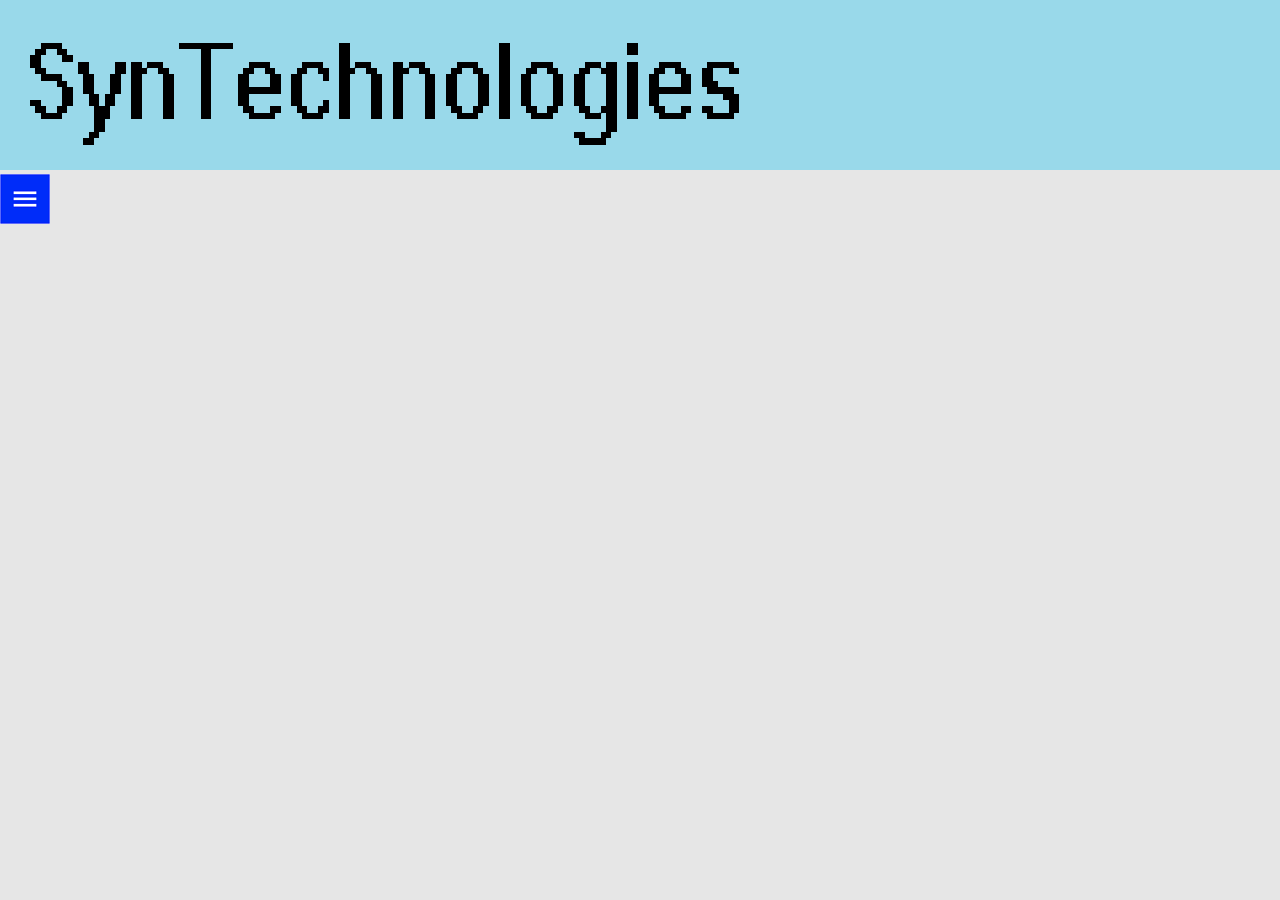
==== index.html @ f4aed601 "Did.... stuff" ====
<!DOCTYPE HTML>
<html lang="en-au">
<head>
<script src="rsc/script.js"></script>
<link rel="stylesheet" href="rsc/style.css">
<title>Test Page</title>
</head>
<body>
<div id="banner">
<img src="img/banner.png" alt="banner">
</div>
<div id="mySidenav" class="sidenav">
  <a href="javascript:void(0)" class="closebtn" onclick="closeNav()">&times;</a>
  <a href="index.html"><img src="img/home.png"></a>
  <a href="about.html">About Us</a>
  <a href="job_compare.html">Job Compare</a>
  <a href="personalitytest.html">Personalities</a>
  <a href="#">Contact</a>
</div>

<span onclick="openNav()" style="float: left"><img src="img/open.png" alt="menu button"></span>

<div id="main">
</div>
</body>
</html>
---- rsc/style.css ----
html {
  scroll-behavior: smooth;
}
.sidenav {
  height: 100%; 
  width: 0;
  position: fixed; 
  z-index: 1; 
  top: 0; 
  left: 0;
  background-color: #111; 
  overflow-x: hidden; 
  padding-top: 60px; 
  transition: 0.5s; 
}

.sidenav a {
  padding: 8px 8px 8px 32px;
  text-decoration: none;
  font-size: 25px;
  color: #818181;
  display: block;
  transition: 0.3s;
}

.sidenav a:hover {
  color: #f1f1f1;
}

.sidenav .closebtn {
  position: absolute;
  top: 0;
  right: 25px;
  font-size: 36px;
  margin-left: 50px;
}
 body {
	 background-color: #e6e6e6;
	 margin:0;
	
 }
 
 div.gallery {
  margin: 10px;
  border: 1px solid #ccc;
  float: left;
  width: 200px;
}

div.gallery:hover {
  border: 1px solid #777;
}

div.gallery img {
  width: 100%;
  height: auto;
}

div.desc {
  padding: 15px;
  text-align: center;
}

#main {
	margin-left:20px;
}

.aboutPeopleBox {
	display: flex;
	margin:20px;
}

#left {
	flex: 1;
}

#right {
	flex: 65%;
}

.collapsible {
  background-color: #eee;
  color: #444;
  cursor: pointer;
  padding: 18px;
  width: 100%;
  border: none;
  text-align: left;
  outline: none;
  font-size: 15px;
}

.active, .collapsible:hover {
  background-color: #ccc;
}

.content {
  padding: 0 18px;
  display: none;
  overflow: hidden;
  background-color: #f1f1f1;
}

.personalityBox {
	display: flex;
	margin:20px;
}
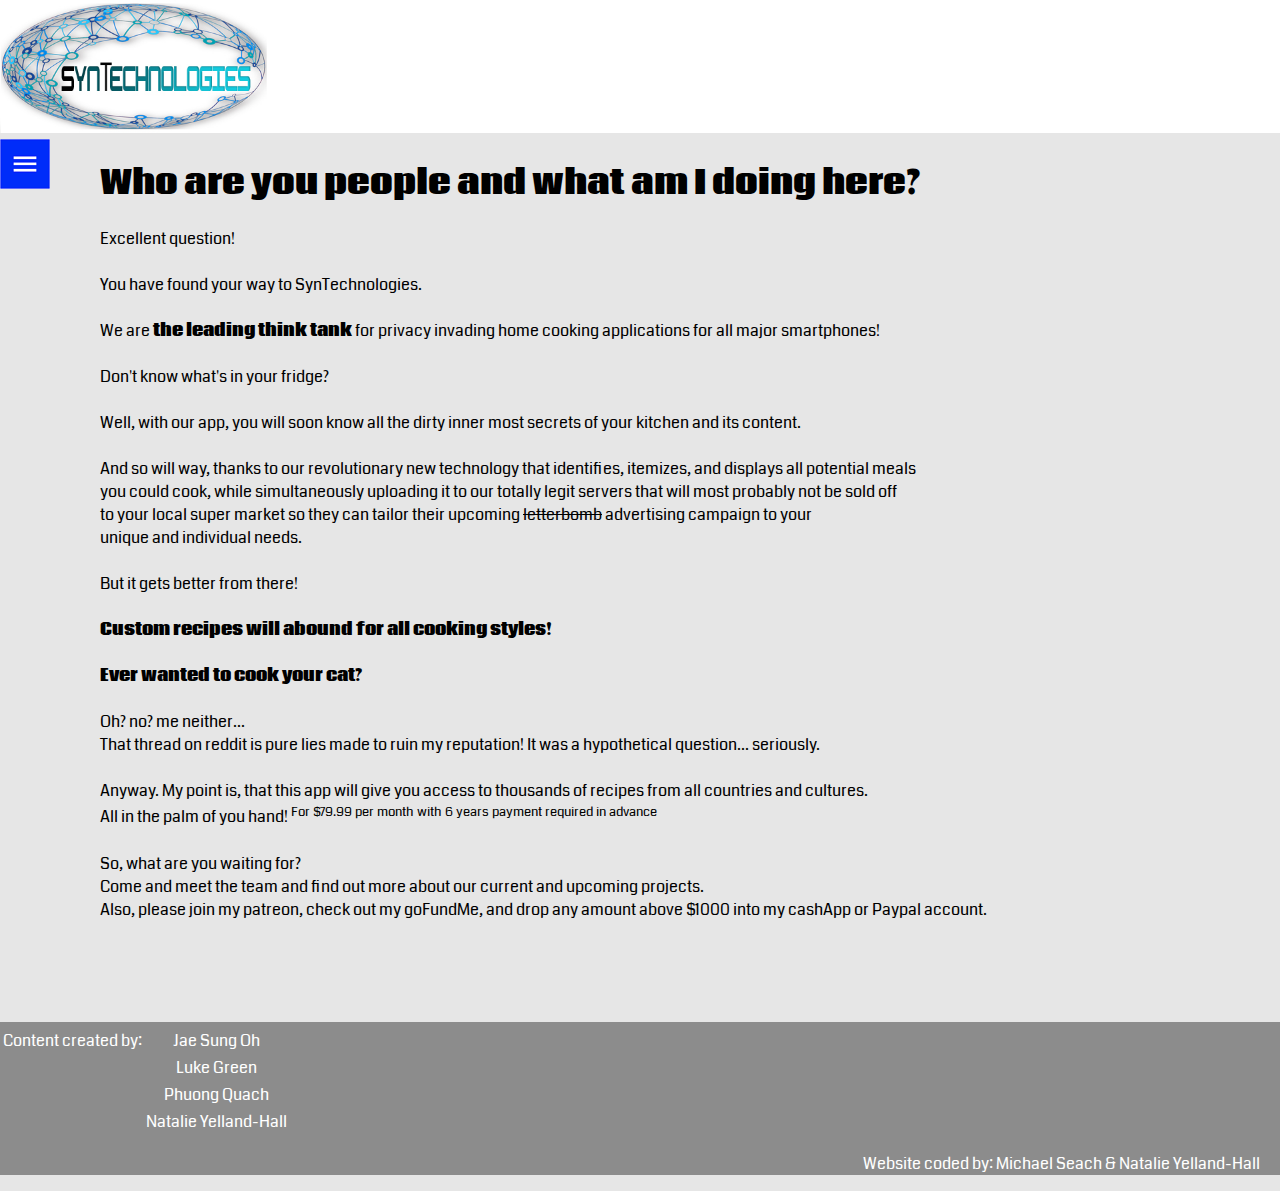
==== commit 3ce6c3fa: "Website Update" ====
--- a/index.html
+++ b/index.html
@@ -7,20 +7,121 @@
 </head>
 <body>
 <div id="banner">
-<img src="img/banner.png" alt="banner">
+<img src="img/banner.png" alt="banner" style="width:100%">
 </div>
 <div id="mySidenav" class="sidenav">
   <a href="javascript:void(0)" class="closebtn" onclick="closeNav()">&times;</a>
   <a href="index.html"><img src="img/home.png"></a>
   <a href="about.html">About Us</a>
-  <a href="job_compare.html">Job Compare</a>
+  <a href="project_idea.html">Project Idea</a>
   <a href="personalitytest.html">Personalities</a>
   <a href="#">Contact</a>
 </div>
 
 <span onclick="openNav()" style="float: left"><img src="img/open.png" alt="menu button"></span>
 
-<div id="main">
+<div style="margin-left:100px">
+
+<h1>
+Who are you people and what am I doing here?
+</h1>
+
+<p>
+Excellent question!
+<br>
+<br>
+You have found your way to SynTechnologies.
+<br>
+<br>
+We are <b>the leading think tank</b> for privacy invading home cooking applications for all major smartphones!
+<br>
+<br>
+Don't know what's in your fridge?
+<br>
+<br>
+Well, with our app, you will soon know all the dirty inner most secrets of your kitchen and its content.
+<br>
+<br>
+And so will way, thanks to our revolutionary new technology that identifies, itemizes, and displays all potential meals<br>
+you could cook, while simultaneously uploading it to our totally legit servers that will most probably not be sold off <br>
+to your local super market so they can tailor their upcoming <strike>letterbomb</strike> advertising campaign to your <br>
+unique and individual needs.
+<br>
+<br>
+But it gets better from there!
+<br>
+<br>
+<strong>
+Custom recipes will abound for all cooking styles!
+</strong>
+<br>
+<br>
+<strong>
+Ever wanted to cook your cat?
+</strong>
+<br>
+<br>
+Oh? no? me neither...
+<br>
+That thread on reddit is pure lies made to ruin my reputation! It was a hypothetical question... seriously.
+<br>
+<br>
+Anyway. My point is, that this app will give you access to thousands of recipes from all countries and cultures.<br>
+All in the palm of you hand! <sup> For $79.99 per month with 6 years payment required in advance</sup>
+<br>
+<br>
+So, what are you waiting for?
+<br>
+Come and meet the team and find out more about our current and upcoming projects.
+<br>
+Also, please join my patreon, check out my goFundMe, and drop any amount above $1000 into my cashApp or Paypal account.
+
+</p>
+
+
+</div>
+<br>
+<br>
+<br>
+<div id="footer">
+<p id="footerContent" style="margin-left:20px">
+<table>
+<th>
+</th>
+<th>
+</th>
+<tr>
+<td>
+Content created by:
+</td>
+<td>
+Jae Sung Oh
+</td>
+<tr>
+<td>
+</td>
+<td>
+Luke Green
+</td>
+</tr>
+<tr>
+<td>
+</td>
+<td>
+Phuong Quach
+</td>
+</tr>
+<tr>
+<td>
+</td>
+<td>
+Natalie Yelland-Hall
+</td>
+</tr>
+</table>
+<p id="footerCode" style="margin-right:20px">
+Website coded by: Michael Seach & Natalie Yelland-Hall
+<p>
 </div>
 </body>
 </html>
--- a/rsc/style.css
+++ b/rsc/style.css
@@ -1,3 +1,5 @@
+@import url("https://fonts.googleapis.com/css?family=Coda");
+
 html {
   scroll-behavior: smooth;
 }
@@ -106,4 +108,21 @@
 	margin:20px;
 }
 
+body {
+	font-family: 'Coda';
+}
 
+#footer {
+	position: bottom;
+   left: 0;
+   bottom: 0;
+   width: 100%;
+   background-color: #8c8c8c;
+   color: white;
+   text-align: center;
+}
+
+#footerCode {
+	text-align: right;
+	margin-right: 50px;
+}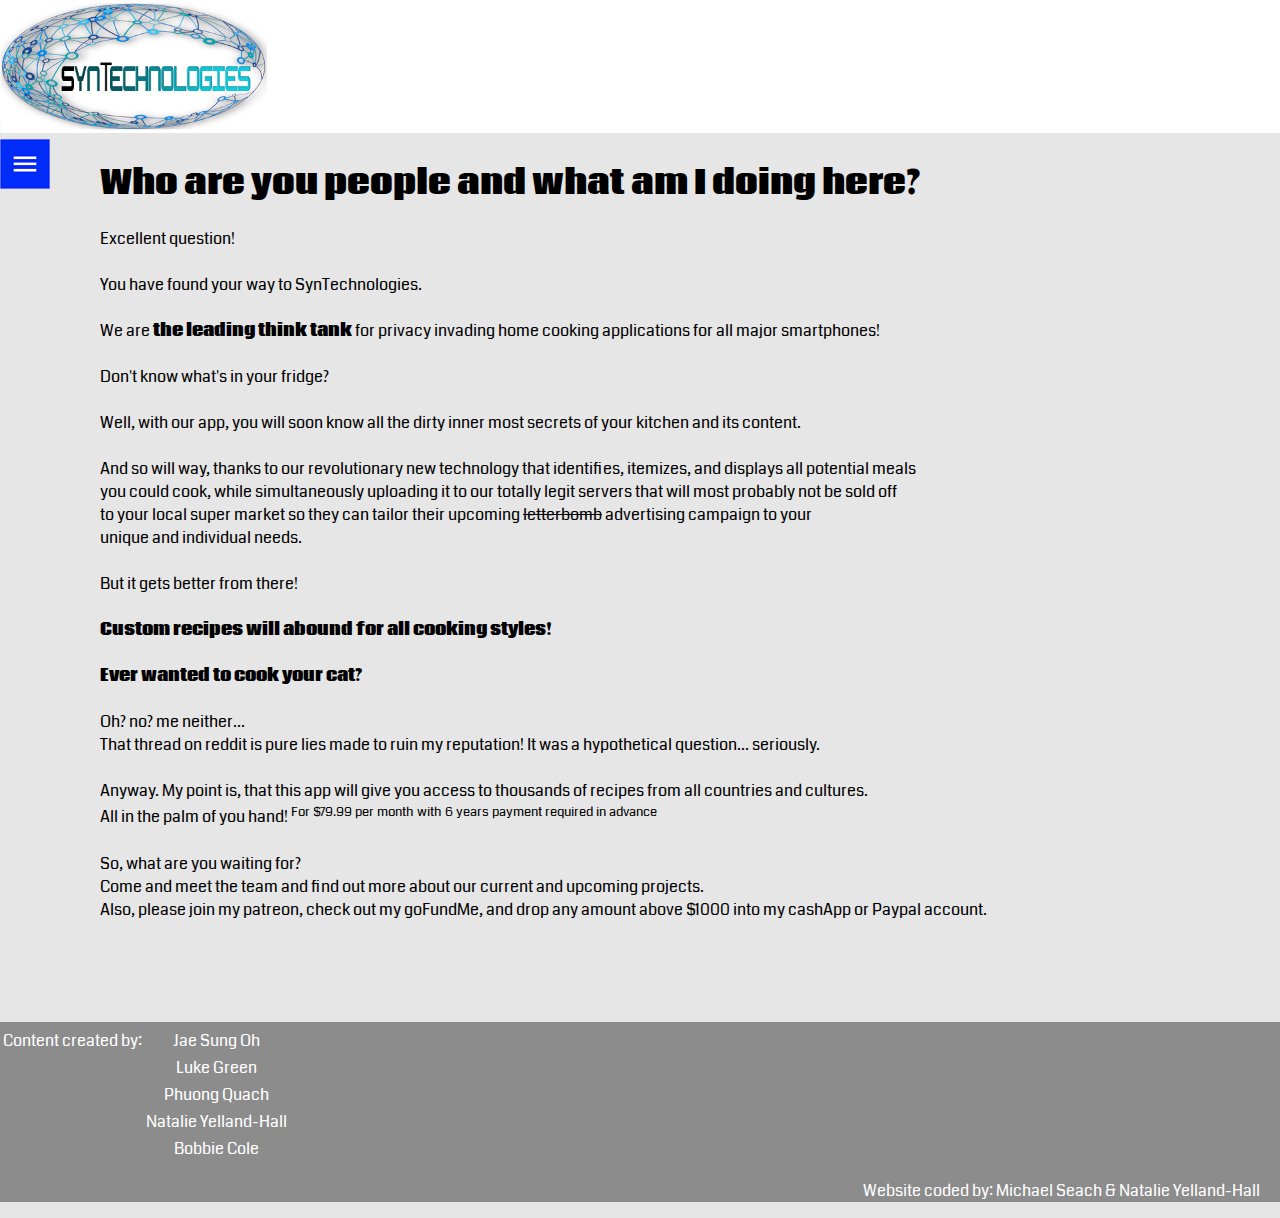
==== commit f7d18e39: "fixed footer" ====
--- a/index.html
+++ b/index.html
@@ -118,6 +118,13 @@
 Natalie Yelland-Hall
 </td>
 </tr>
+<tr>
+<td>
+</td>
+<td>
+Bobbie Cole
+</td>
+</tr>
 </table>
 <p id="footerCode" style="margin-right:20px">
 Website coded by: Michael Seach & Natalie Yelland-Hall
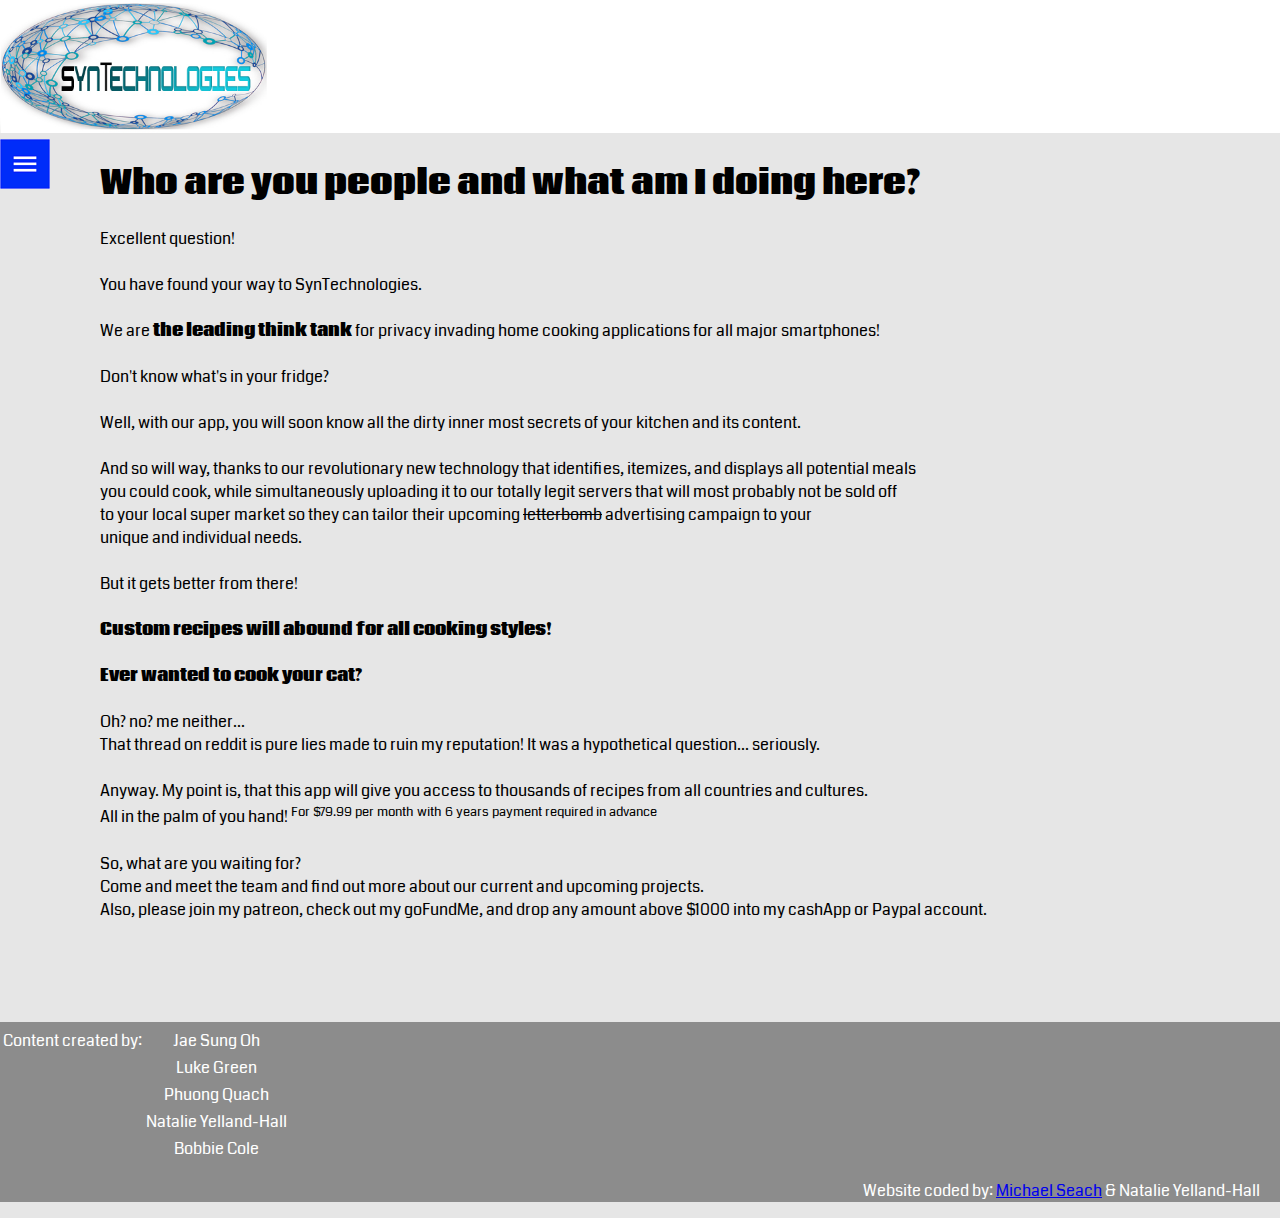
==== commit 8538ce8c: "Proper commit" ====
--- a/index.html
+++ b/index.html
@@ -3,7 +3,7 @@
 <head>
 <script src="rsc/script.js"></script>
 <link rel="stylesheet" href="rsc/style.css">
-<title>Test Page</title>
+<title>SynTechnologies Home</title>
 </head>
 <body>
 <div id="banner">
@@ -15,7 +15,7 @@
   <a href="about.html">About Us</a>
   <a href="project_idea.html">Project Idea</a>
   <a href="personalitytest.html">Personalities</a>
-  <a href="#">Contact</a>
+  <a href="mailto:anthony.clapp@rmit.edu.au?subject=Do the thing!&body=Did you do the thing?">Contact</a>
 </div>
 
 <span onclick="openNav()" style="float: left"><img src="img/open.png" alt="menu button"></span>
@@ -127,7 +127,7 @@
 </tr>
 </table>
 <p id="footerCode" style="margin-right:20px">
-Website coded by: Michael Seach & Natalie Yelland-Hall
+Website coded by: <a href="total_normal_webpage.html">Michael Seach</a> & Natalie Yelland-Hall
 <p>
 </div>
 </body>
